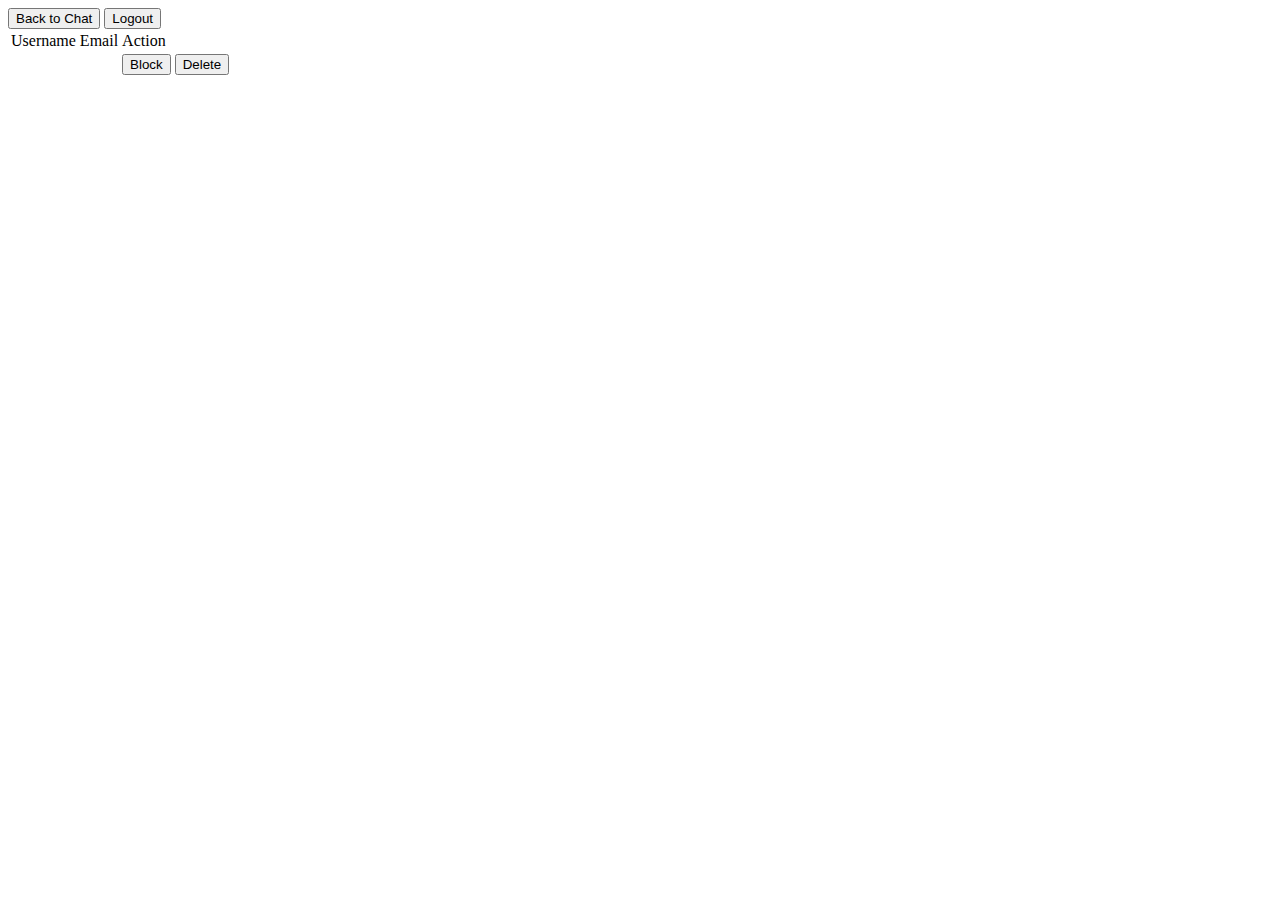
==== src/main/resources/templates/manage-users.html @ ec70a4f1 "Second commit" ====
<!DOCTYPE html>
<html lang="en"
      xmlns="http://www.w3.org/1999/xhtml"
      xmlns:th="http://www.thymeleaf.org">
<head>
    <meta charset="UTF-8">
    <meta name="viewport" content="width=device-width, initial-scale=1.0">
    <title>Chatix</title>

    <link th:href="@{/css/main.css}" type="text/css" rel="stylesheet">
    <link th:href="@{/css/fontello.css}" type="text/css" rel="stylesheet">

</head>
<body onload="connect()">

<input id="name" type="hidden" th:value="${username}">

<div class="cnt">
    <div class="nav">
        <a th:href="@{/public-chat}"><button class="manage-users-btn">Back to Chat</button></a>
        <a th:href="@{/logout}"><button class="logout-btn">Logout</button></a>
    </div>

    <div class="main-container">

        <table style="border: green">
            <tr>
                <td>Username</td>
                <td>Email</td>
                <td>Action</td>
            </tr>
            <tr th:each="user : ${users}">
                <td th:text="${user.username}"></td>
                <td th:text="${user.email}"></td>
                <td><a th:href="@{/users/manage/{userId}/block(userId=${user.id})}"><button type="button">Block</button></a></td>
                <td><a th:href="@{/users/manage/{userId}/delete(userId=${user.id})}"><button type="button">Delete</button></a></td>
            </tr>
        </table>

    </div>
</div>

</body>
</html>
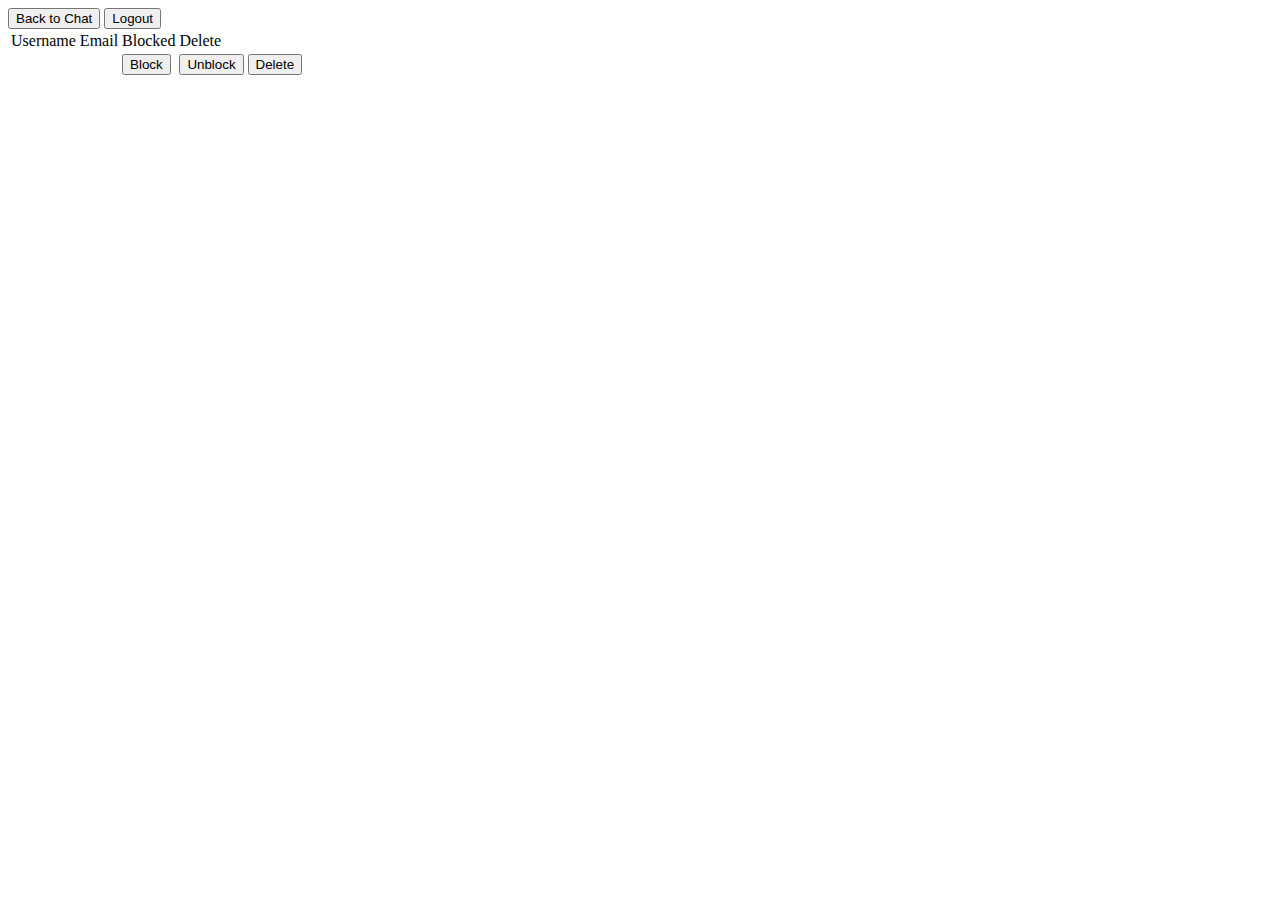
==== commit 16fbac49: "Third commit" ====
--- a/src/main/resources/templates/manage-users.html
+++ b/src/main/resources/templates/manage-users.html
@@ -27,12 +27,14 @@
             <tr>
                 <td>Username</td>
                 <td>Email</td>
-                <td>Action</td>
+                <td>Blocked</td>
+                <td>Delete</td>
             </tr>
             <tr th:each="user : ${users}">
                 <td th:text="${user.username}"></td>
                 <td th:text="${user.email}"></td>
-                <td><a th:href="@{/users/manage/{userId}/block(userId=${user.id})}"><button type="button">Block</button></a></td>
+                <td th:if="${user.locked == false}"><a th:href="@{/users/manage/{userId}/block(userId=${user.id})}"><button type="button">Block</button></a></td>
+                <td th:if="${user.locked == true}"><a th:href="@{/users/manage/{userId}/unblock(userId=${user.id})}"><button type="button">Unblock</button></a></td>
                 <td><a th:href="@{/users/manage/{userId}/delete(userId=${user.id})}"><button type="button">Delete</button></a></td>
             </tr>
         </table>
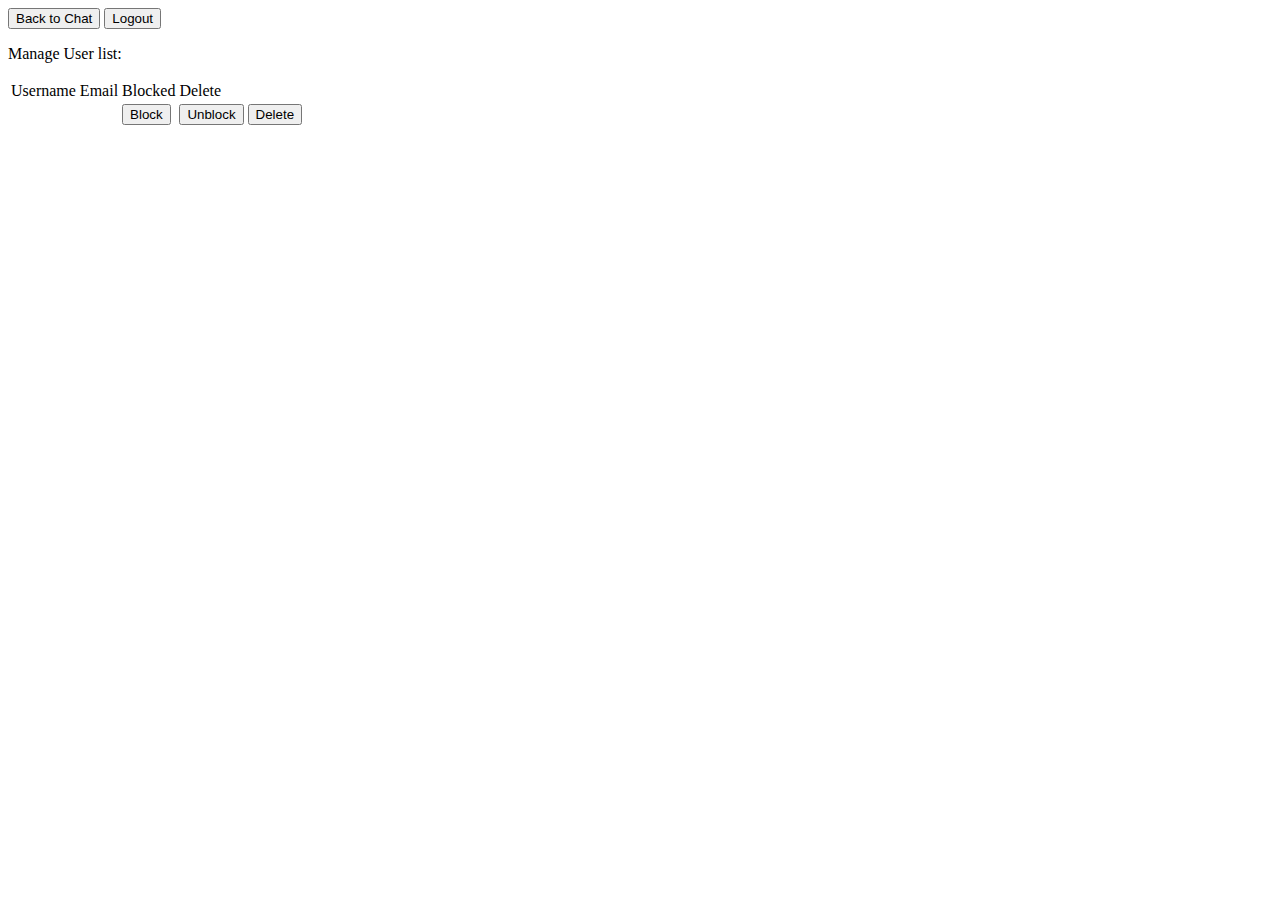
==== commit 66169231: "add front-end" ====
--- a/src/main/resources/templates/manage-users.html
+++ b/src/main/resources/templates/manage-users.html
@@ -22,22 +22,24 @@
     </div>
 
     <div class="main-container">
-
-        <table style="border: green">
+        <div class="add-user-3">
+        <table class="tabela">
+            <p class="form-header2">Manage User list:</p>
             <tr>
-                <td>Username</td>
-                <td>Email</td>
-                <td>Blocked</td>
-                <td>Delete</td>
+                <td class="spacing">Username</td>
+                <td class="spacing">Email</td>
+                <td class="spacing">Blocked</td>
+                <td class="spacing">Delete</td>
             </tr>
             <tr th:each="user : ${users}">
                 <td th:text="${user.username}"></td>
                 <td th:text="${user.email}"></td>
-                <td th:if="${user.locked == false}"><a th:href="@{/users/manage/{userId}/block(userId=${user.id})}"><button type="button">Block</button></a></td>
-                <td th:if="${user.locked == true}"><a th:href="@{/users/manage/{userId}/unblock(userId=${user.id})}"><button type="button">Unblock</button></a></td>
-                <td><a th:href="@{/users/manage/{userId}/delete(userId=${user.id})}"><button type="button">Delete</button></a></td>
+                <td th:if="${user.locked == false}"><a th:href="@{/users/manage/{userId}/block(userId=${user.id})}"><button class="button-1-2" type="button">Block</button></a></td>
+                <td th:if="${user.locked == true}"><a th:href="@{/users/manage/{userId}/unblock(userId=${user.id})}"><button class="button-1-2" type="button">Unblock</button></a></td>
+                <td><a th:href="@{/users/manage/{userId}/delete(userId=${user.id})}"><button class="button-1-2" type="button">Delete</button></a></td>
             </tr>
         </table>
+        </div>
 
     </div>
 </div>
